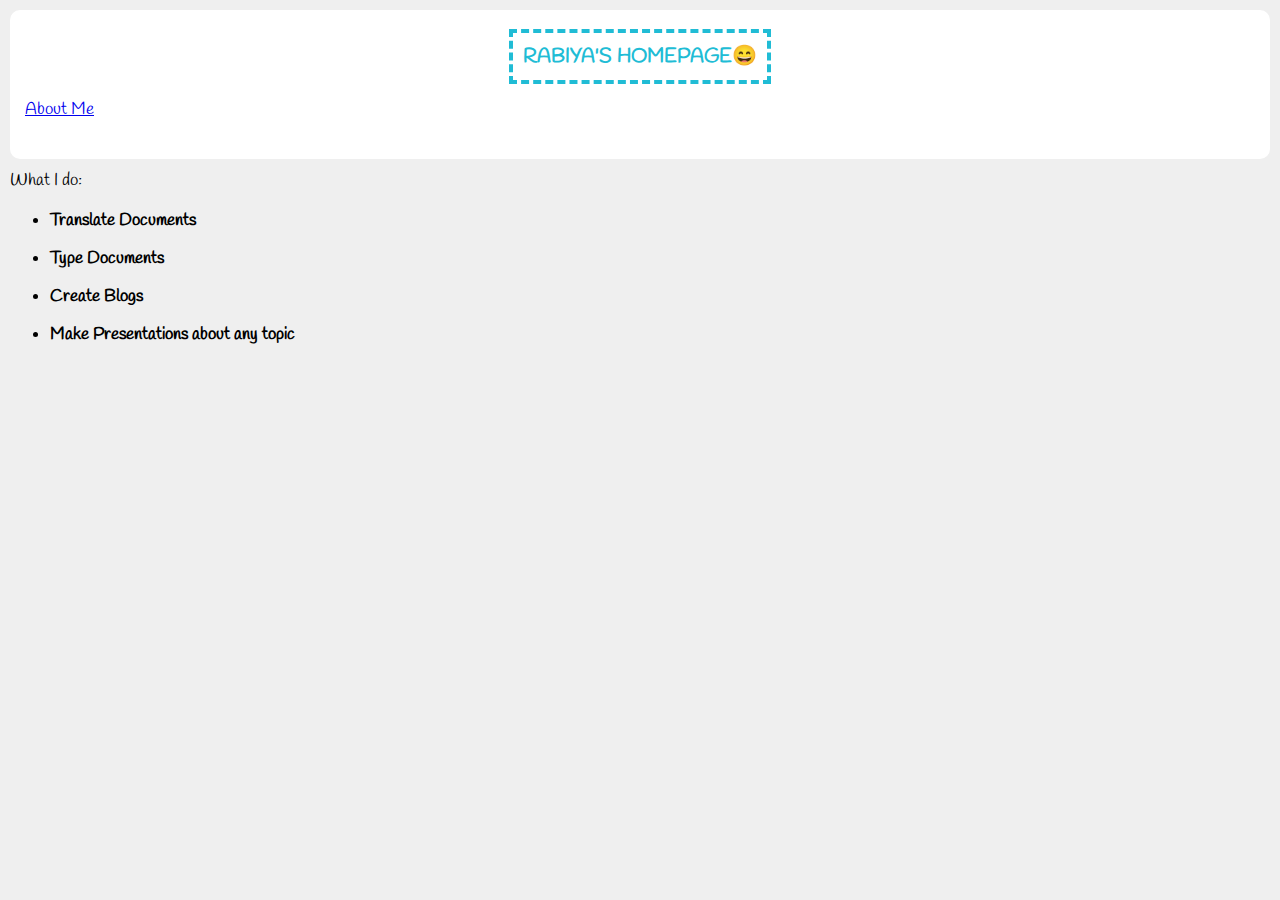
==== index.html @ 07005d65 "Update index.html" ====
<!DOCTYPE html>
<html>
    <head>
        <title>HomePage</title>
        <link rel="stylesheet" type="text/css" href="style.css">
        <link href="https://fonts.googleapis.com/css?family=Handlee" rel="stylesheet">
    </head>
    <body>
        <div class="section">
            <h1 id="HomePage"><span>RABIYA'S HOMEPAGE😄</h1>
            <p id="wed"><a href="abtme.html">About Me</a>
            </p>
           <img src="">
        </div>
        <div class="sectio">
           <p id="wed">What I do: </p>
           <ul id="lis">
               <li>Translate Documents</li>
               <li>Type Documents</li>
               <li>Create Blogs</li>
               <li>Make Presentations about any topic</li>

           </ul>
        </div>
    </body>

</html>
---- style.css ----
html {
    margin: 0;
    padding: 0;
}
body {
    font-family: 'Handlee', cursive;
    font-size: 13pt;
    background-color: #efefef;
    padding: 10px;
    margin: 0;
}
h1 {
    font-size: 15pt;
    color: #20bcd5;
    text-align: center;
    padding: 18px 0 18px 0;
    margin: 0 0 10px 0;
}
h1 span {
    border: 4px dashed #20bcd5;
    padding: 10px;
}
p {
    padding: 0;
    margin: 0;
}
.img-circle {
    border: 3px solid white;
    border-radius: 50%;
}
.section {
    background-color: #fff;
    padding: 15px;
    margin-bottom: 10px;
    border-radius: 10px;
}
#header {
    background-image: url("https://www.sololearn.com/Uploads/header.jpg");
    background-size: cover;
}
#header img {
    display: block;
    width: 80px;
    height: 80px;
    margin: auto;
}
#header p {
    font-size: 25pt;
    color: #3b464c;
    padding-top: 5px;
    margin: 0;
    font-weight: bold;
    text-align: center;
}
.quote {
    font-size: 12pt;
    text-align: right;
    margin-top: 10px;
}
table {
    width: 100%;
}
table, th, td {
    border: 2px solid #cecece;
    border-collapse: collapse;
    text-align: center;
    table-layout: fixed;
}
.selected {
    background-color: #f36f48;
    font-weight: bold;
    color: white;
}
li {
    margin-bottom: 15px;
    font-weight: bold;
}
progress {
    width: 70%;
    height: 20px;
    color: #3fb6b2;
    background: #efefef;
}
progress::-webkit-progress-bar {
    background: #efefef;
}
progress::-webkit-progress-value {
    background: #3fb6b2;
} 
progress::-moz-progress-bar {
    color: #3fb6b2;
    background: #efefef;
}
iframe, audio {
    display: block;
    margin: 0 auto;
    border: 3px solid #3fb6b2;
}
hr {
    border: 0;
    height: 1px;
    background: #f36f48;
}
form {
    text-align: center;
    margin-top: 0;
}
.submit {
    background-color: #3fb6b2;
    padding: 12px 45px;
    border-radius: 5px;
    cursor: pointer;
    color: #ffffff;
    border: none;
    outline: none;
    margin: 0;
    font-weight: bold;
}
.submit:hover {
    background-color: #43a09d;
}
textarea {
    height: 100px;
}
input, textarea {
    margin-bottom: 10px;
    font-size: 11pt;
    padding: 15px 10px 10px;
    border: 1px solid #cecece;
    background-color: #efefef;
    color: #787575;
    border-radius: 5px;
    width: 70%;
    outline: none;
}
.face {
    transform: scale(0.4);
    margin: 0 auto;
    display: block;
    margin-top: -35px;
    margin-bottom: -25px;
}
#contacts img {
    height: 50px;
    width: 50px;
    margin-left: 7px;
    margin-right: 7px;
}
#contacts a {
    text-decoration: none;
}
#contacts img:hover {
    opacity: 0.8;
}
#contacts {
    text-align: center;
}
.copyright {
    font-size: 8pt;
    text-align: right;
    padding-bottom: 10px;
    color: grey;
}
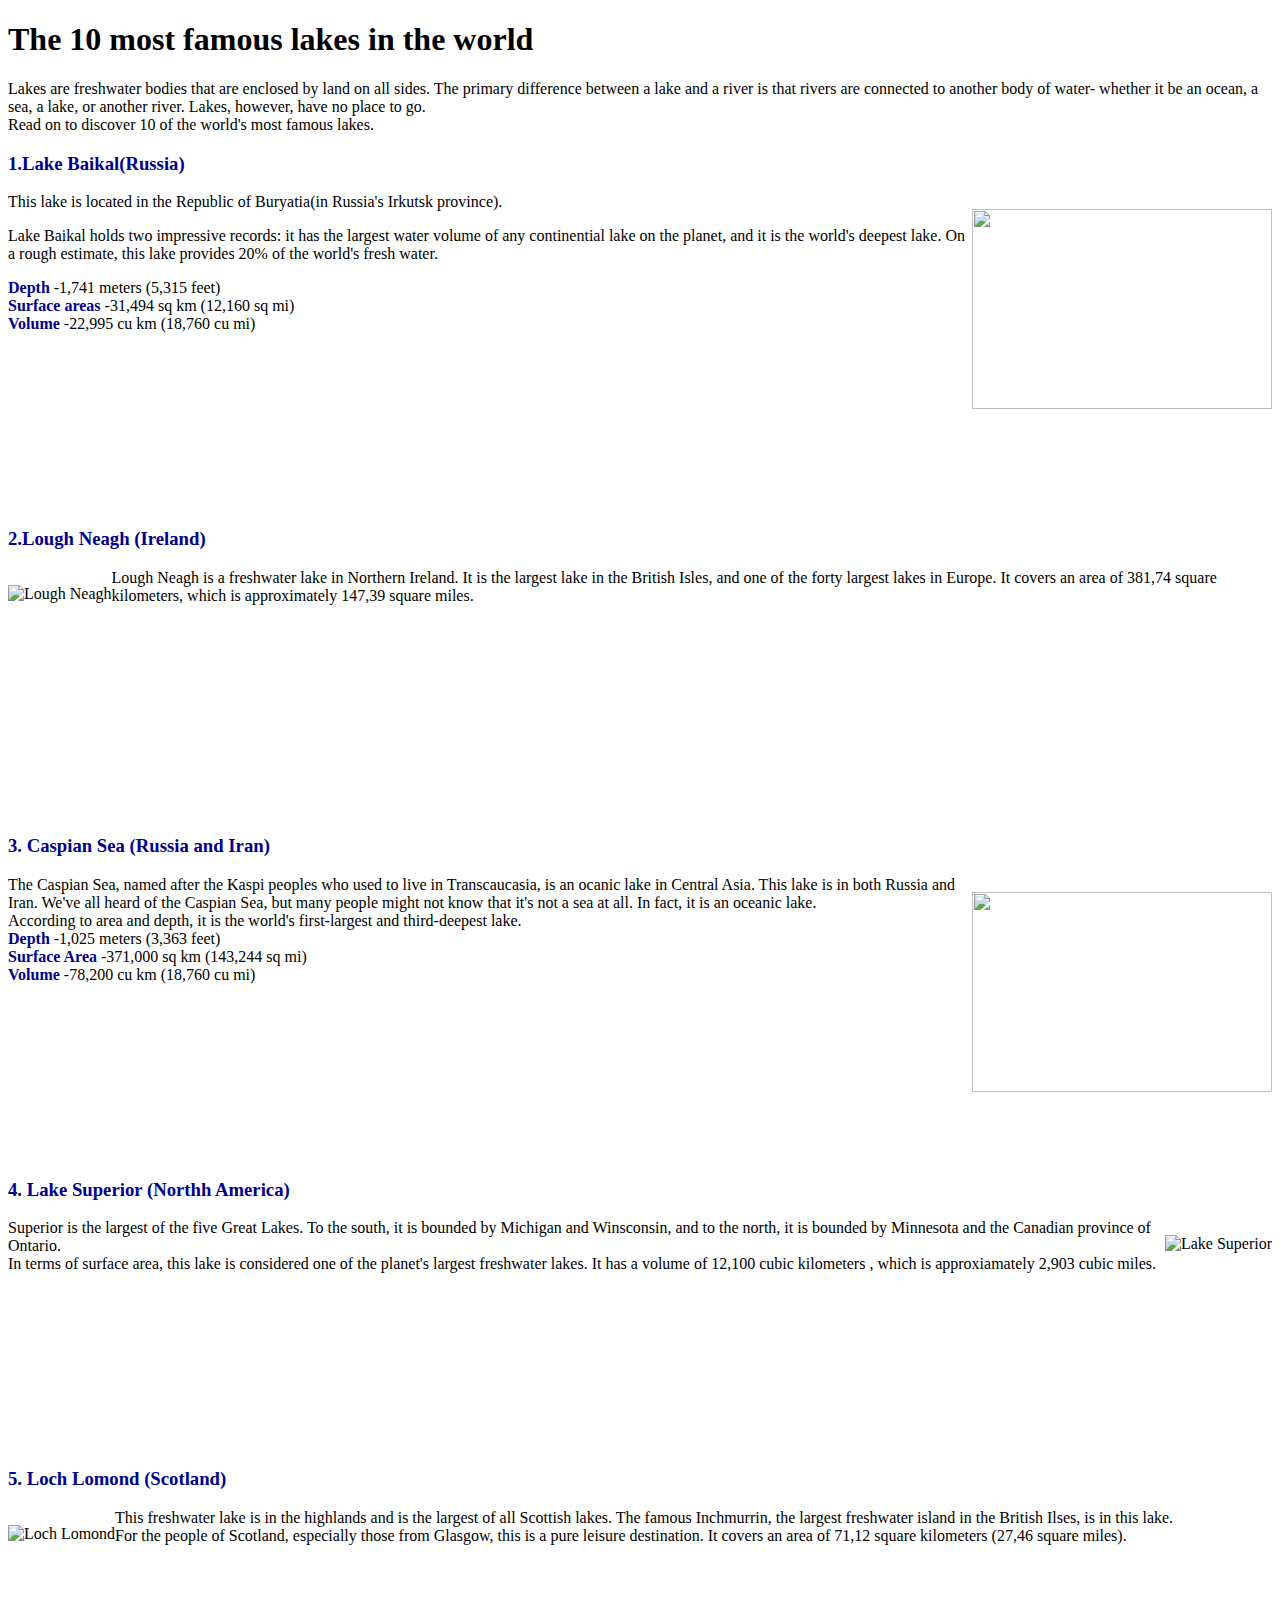
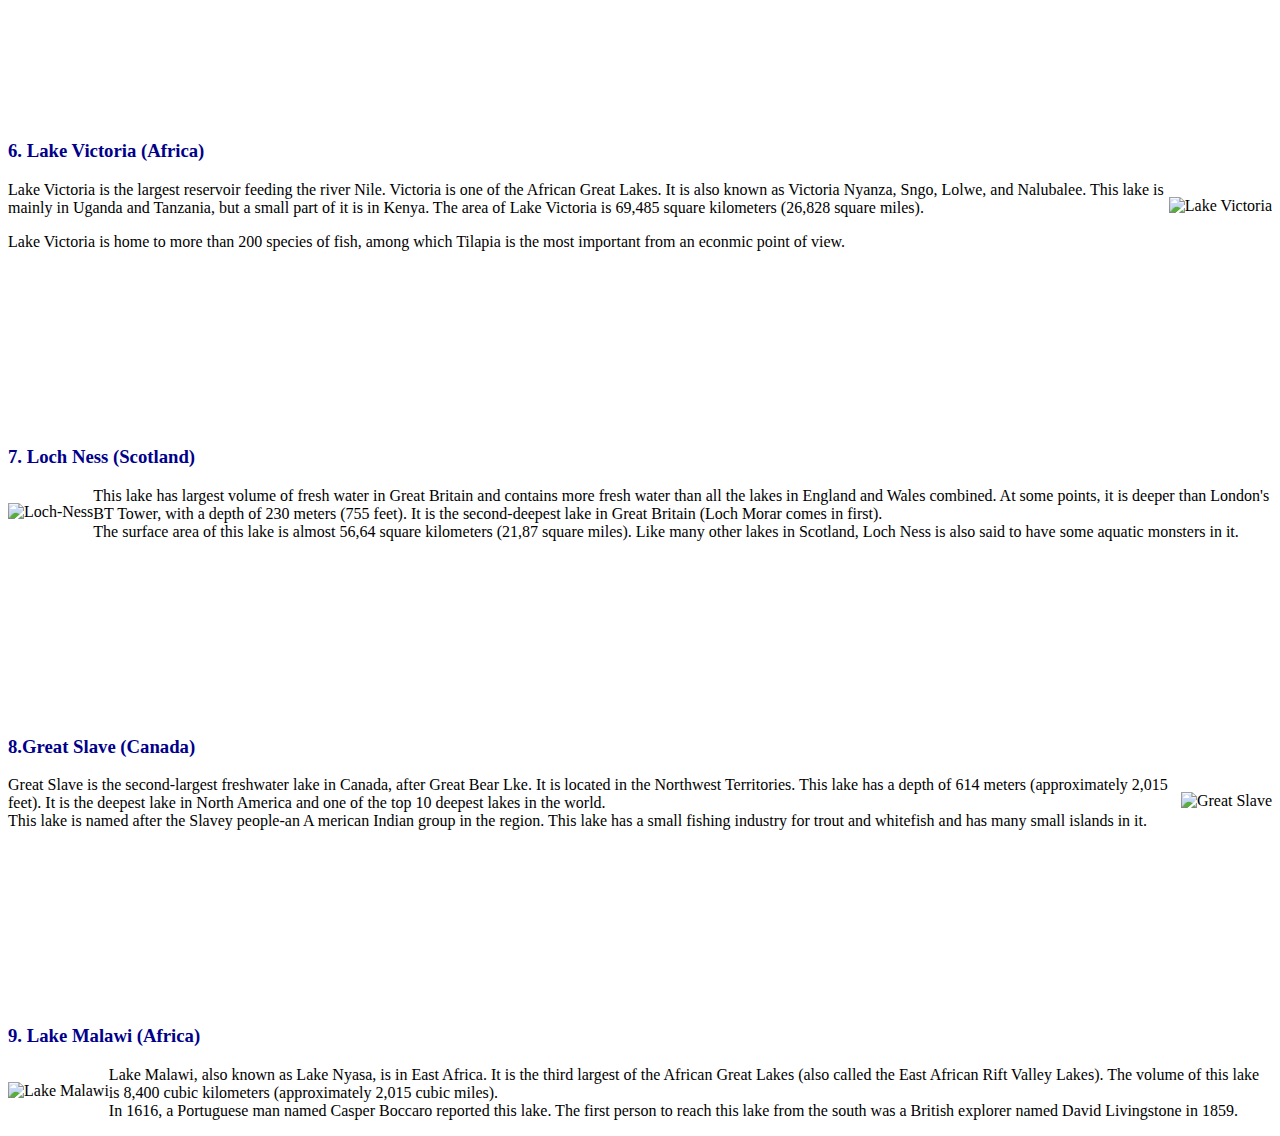
==== commit 48682bcb: "Add files via upload" ====
--- a/index.html
+++ b/index.html
@@ -1,28 +1,115 @@
 <!DOCTYPE html>
-<html>
-    <head>
-        <title>HomePage</title>
-        <link rel="stylesheet" type="text/css" href="style.css">
-        <link href="https://fonts.googleapis.com/css?family=Handlee" rel="stylesheet">
+<html lang="en">
+  <head>
+        <title>10 lakes</title>
+        <style> #lol{margin-top:195px;}
+        #lolo{margin-top:230px;} </style>
     </head>
     <body>
-        <div class="section">
-            <h1 id="HomePage"><span>RABIYA'S HOMEPAGE😄</h1>
-            <p id="wed"><a href="abtme.html">About Me</a>
-            </p>
-           <img src="">
-        </div>
-        <div class="sectio">
-           <p id="wed">What I do: </p>
-           <ul id="lis">
-               <li>Translate Documents</li>
-               <li>Type Documents</li>
-               <li>Create Blogs</li>
-               <li>Make Presentations about any topic</li>
+    <h1> The 10 most famous lakes in the world </h1>
+    <p> Lakes are freshwater bodies that are enclosed by land on all sides.
+       The primary difference between a lake and a river is that rivers are
+        connected to another body of water- whether it be an ocean, a sea,
+         a lake, or another river. Lakes, however, have no place to go.
+    <br>Read on to discover 10 of the world's most famous lakes.
+   <p> <h3 style="color:darkblue"> 1.Lake Baikal(Russia)</h3>
+      <div> <p  style="float:right;"> <img src="Baikal.jpg" width="300"
+        height="200"/> </p>
 
-           </ul>
-        </div>
-    </body>
+     <p> This lake is located in the Republic of Buryatia(in Russia's Irkutsk
+    province).
+    <p> Lake Baikal holds two impressive records: it has the largest water
+    volume of any continential lake on the planet, and it is the world's
+    deepest lake. On a rough estimate, this lake provides 20% of the
+    world's fresh water.
+    <p>  <strong style="color:darkblue"> Depth </strong>-1,741 meters
+    (5,315 feet)
+    <br> <strong style="color:darkblue"> Surface areas</strong> -31,494
+    sq km (12,160 sq mi)
+    <br> <strong style="color:darkblue"> Volume </strong> -22,995 cu km
+               (18,760 cu mi)  </div>
 
-</html>
-    
+
+          <div id="lol">  <p> <h3 style="color:darkblue"> 2.Lough Neagh (Ireland) </h3> </div>
+            <div> <p  style="float:left;"> <img src="L.jpg" width="300px" height="200px"
+               alt="Lough Neagh"> </p>
+                <p>  Lough Neagh is a freshwater lake in Northern Ireland. It is the largest
+               lake in the British Isles, and one of the forty largest lakes in Europe.
+                It covers an area of 381,74 square kilometers, which is approximately
+                 147,39 square miles.</p>
+             </div>
+            <div id="lolo"> <p> <h3 style="color:darkblue"> 3. Caspian Sea (Russia and Iran)</h3> </div>
+<div> <p style="float:right;"> <img src="Caspian.jpg" width="300px" height="200px" </p>
+  <p> The Caspian Sea, named after the Kaspi peoples who used to live in
+   Transcaucasia, is an ocanic lake in Central Asia. This lake is in both Russia
+    and Iran. We've all heard of the Caspian Sea, but many people might not know
+     that it's not a sea at all. In fact, it is an oceanic lake.
+     <br>  According to area and depth, it is the world's first-largest and
+       third-deepest lake.
+<br> <strong style="color:darkblue"> Depth </strong> -1,025 meters (3,363 feet)
+<br> <strong style="color:darkblue"> Surface Area </strong> -371,000 sq km
+(143,244 sq mi)
+<br> <strong style="color:darkblue"> Volume </strong> -78,200 cu km
+(18,760 cu mi)
+</p> </div>
+
+<div id="lol"> <p> <h3 style="color:darkblue"> 4. Lake Superior (Northh America)</h3> </div>
+
+<div> <p style="float:right;"> <img src="Superior.jpg" width="300px"
+     height="200px" alt="Lake Superior">
+<p>  Superior is the largest of the five Great Lakes. To the south, it is
+ bounded by Michigan and Winsconsin, and to the north, it is bounded by
+  Minnesota and the Canadian province of Ontario.
+<br> In terms of surface area, this lake is considered one of the planet's
+   largest freshwater lakes. It has a volume of 12,100 cubic kilometers ,
+    which is approxiamately 2,903 cubic miles.</p>
+</div>
+<div id="lol"> <p> <h3  style="color:darkblue"> 5. Loch Lomond (Scotland) </h3> </div>
+<div> <p style="float:left"><img src="Loch-Lomond.jpg" width="300px" height="200px" alt="Loch Lomond">
+  <p>This freshwater lake is in the highlands and is the largest of all Scottish
+ lakes. The famous Inchmurrin, the largest freshwater island in the British
+  Ilses, is in this lake.
+<br> For the people of Scotland, especially those from Glasgow, this is a pure
+   leisure destination. It covers an area of 71,12 square kilometers
+    (27,46 square miles). </p> </div>
+    <div id="lol"> <p> <h3 style="color:darkblue"> 6. Lake Victoria (Africa) </h3> </div>
+      <div> <p  style="float:right"> <img src="Victoria.jpg" width="300px"
+        height="200px" alt="Lake Victoria">
+    <p>  Lake Victoria is the largest reservoir feeding the river Nile. Victoria
+       is one of the African Great Lakes. It is also known as Victoria Nyanza,
+        Sngo, Lolwe, and Nalubalee. This lake is mainly in Uganda and Tanzania,
+         but a small part of it is in Kenya. The area of Lake Victoria is 69,485 square kilometers (26,828 square miles).
+      <p> Lake Victoria is home to more than 200 species of fish, among which
+         Tilapia is the most important from an econmic point of view.
+</p>  </div>
+<div id="lol">  <h3 style="color:darkblue"> 7. Loch Ness (Scotland) </h3> </div>
+  <div> <p style="float:left"><img src="loch-ness.jpg" width="300px" height="200px"
+     alt="Loch-Ness">
+<p>  This lake has largest volume of fresh water in Great Britain  and
+ contains more fresh water than all the lakes in England and Wales
+  combined. At some points, it is deeper than London's BT Tower, with a
+   depth of 230 meters (755 feet). It is the second-deepest lake in
+Great Britain (Loch Morar comes in first).
+<br> The surface area of this lake is almost 56,64 square kilometers
+  (21,87 square miles). Like many other lakes in Scotland, Loch Ness is also said to have some aquatic monsters in it.</p> </div>
+
+  <div id="lol"> <p> <h3 style="color:darkblue"> 8.Great Slave (Canada) </h3> </div>
+    <div> <p style="float:right;"> <img src="Slave.jpg" width="300px"
+       height="200px" alt="Great Slave">
+  <p> Great Slave is the second-largest freshwater lake in Canada, after
+     Great Bear Lke. It is located in the Northwest Territories. This lake
+      has a depth of 614 meters (approximately 2,015 feet). It is the deepest
+       lake in North America and one of the top 10  deepest lakes in the world.
+  <br> This lake is named after the Slavey people-an A merican Indian group in
+    the region. This lake has a small fishing industry for trout and whitefish
+     and has many small islands in it.
+  <p/> </div>
+  <div id="lol"> <p> <h3 style="color:darkblue"> 9. Lake Malawi (Africa)</h3> </div>
+  <div>  <p style="float:left">  <img src="Kaya-Mawa.jpg" width="300px" height="200px" alt="Lake Malawi">
+  <p>Lake Malawi, also known as Lake Nyasa, is in East Africa. It is the third
+  largest of the African Great Lakes (also called the East African Rift Valley
+   Lakes). The volume of this lake is 8,400 cubic kilometers (approximately
+    2,015 cubic miles).
+  <br> In 1616, a Portuguese man named Casper Boccaro reported this lake. The
+     first person to reach this lake from the south was a British explorer
+     named David Livingstone in 1859. </p> </div>
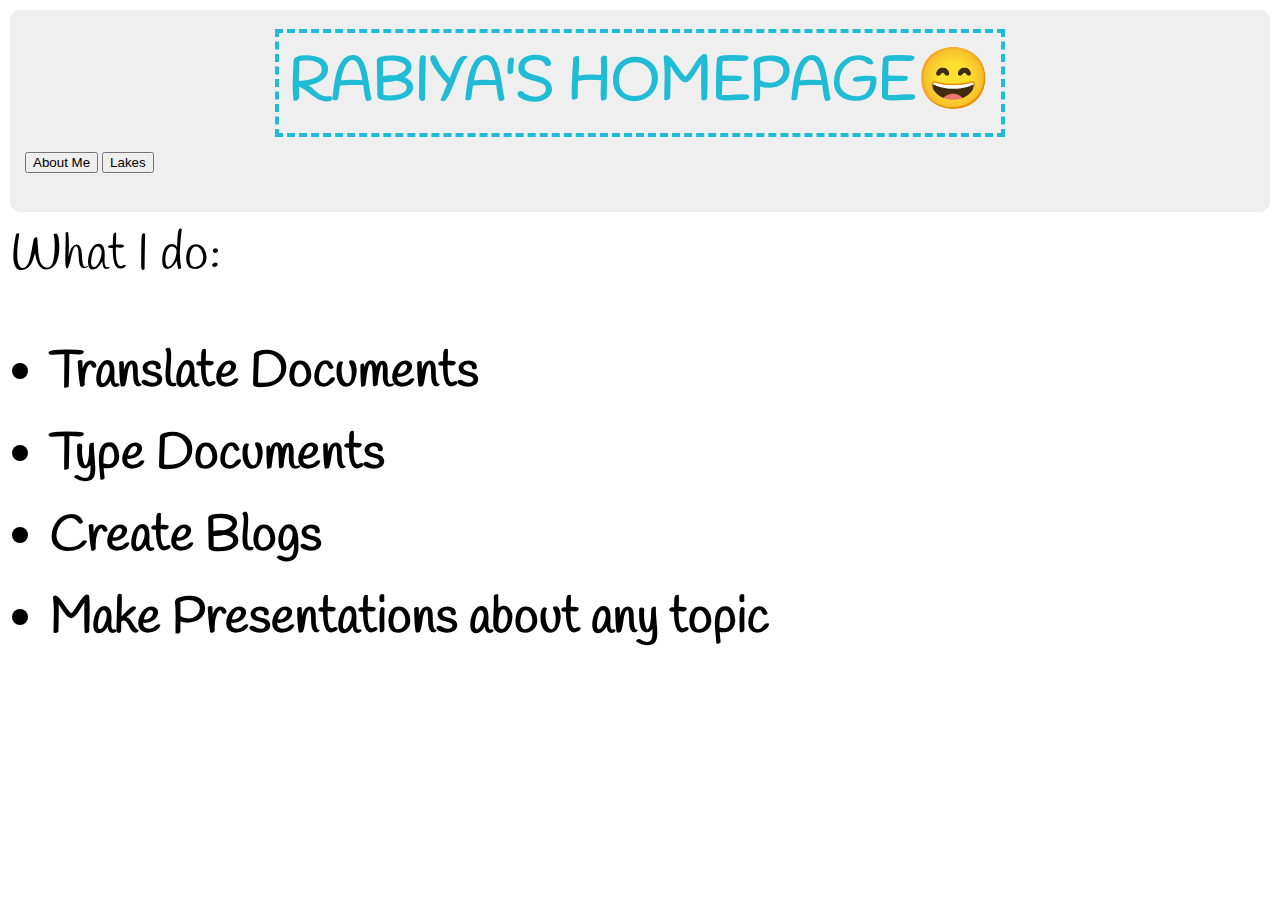
==== commit 462cd0e5: "Update index.html" ====
--- a/index.html
+++ b/index.html
@@ -1,115 +1,30 @@
 <!DOCTYPE html>
-<html lang="en">
-  <head>
-        <title>10 lakes</title>
-        <style> #lol{margin-top:195px;}
-        #lolo{margin-top:230px;} </style>
+<html>
+    <head>
+        <title>HomePage</title>
+        <link rel="stylesheet" type="text/css" href="style.css">
+        <link href="https://fonts.googleapis.com/css?family=Handlee" rel="stylesheet">
     </head>
     <body>
-    <h1> The 10 most famous lakes in the world </h1>
-    <p> Lakes are freshwater bodies that are enclosed by land on all sides.
-       The primary difference between a lake and a river is that rivers are
-        connected to another body of water- whether it be an ocean, a sea,
-         a lake, or another river. Lakes, however, have no place to go.
-    <br>Read on to discover 10 of the world's most famous lakes.
-   <p> <h3 style="color:darkblue"> 1.Lake Baikal(Russia)</h3>
-      <div> <p  style="float:right;"> <img src="Baikal.jpg" width="300"
-        height="200"/> </p>
+        <div class="section">
+            <h1 id="HomePage"><span>RABIYA'S HOMEPAGE😄</h1>
+            <div id="headear">
+            <a href="abtme.html"><button id="but">About Me</button></a>
+                <a href="lakes.html"><button id="but">Lakes</button></a>
+            </p>
+          </div>
+           <img src="">
+        </div>
+        <div class="sectio">
+           <p id="wed">What I do: </p>
+           <ul id="lis">
+               <li>Translate Documents</li>
+               <li>Type Documents</li>
+               <li>Create Blogs</li>
+               <li>Make Presentations about any topic</li>
 
-     <p> This lake is located in the Republic of Buryatia(in Russia's Irkutsk
-    province).
-    <p> Lake Baikal holds two impressive records: it has the largest water
-    volume of any continential lake on the planet, and it is the world's
-    deepest lake. On a rough estimate, this lake provides 20% of the
-    world's fresh water.
-    <p>  <strong style="color:darkblue"> Depth </strong>-1,741 meters
-    (5,315 feet)
-    <br> <strong style="color:darkblue"> Surface areas</strong> -31,494
-    sq km (12,160 sq mi)
-    <br> <strong style="color:darkblue"> Volume </strong> -22,995 cu km
-               (18,760 cu mi)  </div>
+           </ul>
+        </div>
+    </body>
 
-
-          <div id="lol">  <p> <h3 style="color:darkblue"> 2.Lough Neagh (Ireland) </h3> </div>
-            <div> <p  style="float:left;"> <img src="L.jpg" width="300px" height="200px"
-               alt="Lough Neagh"> </p>
-                <p>  Lough Neagh is a freshwater lake in Northern Ireland. It is the largest
-               lake in the British Isles, and one of the forty largest lakes in Europe.
-                It covers an area of 381,74 square kilometers, which is approximately
-                 147,39 square miles.</p>
-             </div>
-            <div id="lolo"> <p> <h3 style="color:darkblue"> 3. Caspian Sea (Russia and Iran)</h3> </div>
-<div> <p style="float:right;"> <img src="Caspian.jpg" width="300px" height="200px" </p>
-  <p> The Caspian Sea, named after the Kaspi peoples who used to live in
-   Transcaucasia, is an ocanic lake in Central Asia. This lake is in both Russia
-    and Iran. We've all heard of the Caspian Sea, but many people might not know
-     that it's not a sea at all. In fact, it is an oceanic lake.
-     <br>  According to area and depth, it is the world's first-largest and
-       third-deepest lake.
-<br> <strong style="color:darkblue"> Depth </strong> -1,025 meters (3,363 feet)
-<br> <strong style="color:darkblue"> Surface Area </strong> -371,000 sq km
-(143,244 sq mi)
-<br> <strong style="color:darkblue"> Volume </strong> -78,200 cu km
-(18,760 cu mi)
-</p> </div>
-
-<div id="lol"> <p> <h3 style="color:darkblue"> 4. Lake Superior (Northh America)</h3> </div>
-
-<div> <p style="float:right;"> <img src="Superior.jpg" width="300px"
-     height="200px" alt="Lake Superior">
-<p>  Superior is the largest of the five Great Lakes. To the south, it is
- bounded by Michigan and Winsconsin, and to the north, it is bounded by
-  Minnesota and the Canadian province of Ontario.
-<br> In terms of surface area, this lake is considered one of the planet's
-   largest freshwater lakes. It has a volume of 12,100 cubic kilometers ,
-    which is approxiamately 2,903 cubic miles.</p>
-</div>
-<div id="lol"> <p> <h3  style="color:darkblue"> 5. Loch Lomond (Scotland) </h3> </div>
-<div> <p style="float:left"><img src="Loch-Lomond.jpg" width="300px" height="200px" alt="Loch Lomond">
-  <p>This freshwater lake is in the highlands and is the largest of all Scottish
- lakes. The famous Inchmurrin, the largest freshwater island in the British
-  Ilses, is in this lake.
-<br> For the people of Scotland, especially those from Glasgow, this is a pure
-   leisure destination. It covers an area of 71,12 square kilometers
-    (27,46 square miles). </p> </div>
-    <div id="lol"> <p> <h3 style="color:darkblue"> 6. Lake Victoria (Africa) </h3> </div>
-      <div> <p  style="float:right"> <img src="Victoria.jpg" width="300px"
-        height="200px" alt="Lake Victoria">
-    <p>  Lake Victoria is the largest reservoir feeding the river Nile. Victoria
-       is one of the African Great Lakes. It is also known as Victoria Nyanza,
-        Sngo, Lolwe, and Nalubalee. This lake is mainly in Uganda and Tanzania,
-         but a small part of it is in Kenya. The area of Lake Victoria is 69,485 square kilometers (26,828 square miles).
-      <p> Lake Victoria is home to more than 200 species of fish, among which
-         Tilapia is the most important from an econmic point of view.
-</p>  </div>
-<div id="lol">  <h3 style="color:darkblue"> 7. Loch Ness (Scotland) </h3> </div>
-  <div> <p style="float:left"><img src="loch-ness.jpg" width="300px" height="200px"
-     alt="Loch-Ness">
-<p>  This lake has largest volume of fresh water in Great Britain  and
- contains more fresh water than all the lakes in England and Wales
-  combined. At some points, it is deeper than London's BT Tower, with a
-   depth of 230 meters (755 feet). It is the second-deepest lake in
-Great Britain (Loch Morar comes in first).
-<br> The surface area of this lake is almost 56,64 square kilometers
-  (21,87 square miles). Like many other lakes in Scotland, Loch Ness is also said to have some aquatic monsters in it.</p> </div>
-
-  <div id="lol"> <p> <h3 style="color:darkblue"> 8.Great Slave (Canada) </h3> </div>
-    <div> <p style="float:right;"> <img src="Slave.jpg" width="300px"
-       height="200px" alt="Great Slave">
-  <p> Great Slave is the second-largest freshwater lake in Canada, after
-     Great Bear Lke. It is located in the Northwest Territories. This lake
-      has a depth of 614 meters (approximately 2,015 feet). It is the deepest
-       lake in North America and one of the top 10  deepest lakes in the world.
-  <br> This lake is named after the Slavey people-an A merican Indian group in
-    the region. This lake has a small fishing industry for trout and whitefish
-     and has many small islands in it.
-  <p/> </div>
-  <div id="lol"> <p> <h3 style="color:darkblue"> 9. Lake Malawi (Africa)</h3> </div>
-  <div>  <p style="float:left">  <img src="Kaya-Mawa.jpg" width="300px" height="200px" alt="Lake Malawi">
-  <p>Lake Malawi, also known as Lake Nyasa, is in East Africa. It is the third
-  largest of the African Great Lakes (also called the East African Rift Valley
-   Lakes). The volume of this lake is 8,400 cubic kilometers (approximately
-    2,015 cubic miles).
-  <br> In 1616, a Portuguese man named Casper Boccaro reported this lake. The
-     first person to reach this lake from the south was a British explorer
-     named David Livingstone in 1859. </p> </div>
+</html>
--- a/style.css
+++ b/style.css
@@ -0,0 +1,185 @@
+html {
+    margin: 0;
+    padding: 0;
+}
+body {
+    font-family: 'Handlee', cursive;
+    font-size: 13pt;
+    padding: 10px;
+    margin: 0;
+}
+h1 {
+    font-size: 15pt;
+    color: #20bcd5;
+    text-align: center;
+    padding: 18px 0 18px 0;
+    margin: 0 0 10px 0;
+}
+h1 span {
+    border: 4px dashed #20bcd5;
+    padding: 10px;
+}
+p {
+    padding: 0;
+    margin: 0;
+}
+.img-circle {
+    border: 3px solid white;
+    border-radius: 50%;
+}
+.section {
+    background-color: #fff;
+    padding: 15px;
+    margin-bottom: 10px;
+    border-radius: 10px;
+     background-color: #efefef;
+}
+#header {
+    background-image: url("https://www.sololearn.com/Uploads/header.jpg");
+    background-size: cover;
+}
+#header img {
+    display: block;
+    width: 80px;
+    height: 80px;
+    margin: auto;
+}
+#header p {
+    font-size: 25pt;
+    color: #3b464c;
+    padding-top: 5px;
+    margin: 0;
+    font-weight: bold;
+    text-align: center;
+}
+.quote {
+    font-size: 12pt;
+    text-align: right;
+    margin-top: 10px;
+}
+table {
+    width: 100%;
+}
+table, th, td {
+    border: 2px solid #cecece;
+    border-collapse: collapse;
+    text-align: center;
+    table-layout: fixed;
+}
+.selected {
+    background-color: #f36f48;
+    font-weight: bold;
+    color: white;
+}
+li {
+    margin-bottom: 15px;
+    font-weight: bold;
+}
+progress {
+    width: 70%;
+    height: 20px;
+    color: #3fb6b2;
+    background: #efefef;
+}
+progress::-webkit-progress-bar {
+    background: #efefef;
+}
+progress::-webkit-progress-value {
+    background: #3fb6b2;
+} 
+progress::-moz-progress-bar {
+    color: #3fb6b2;
+    background: #efefef;
+}
+iframe, audio {
+    display: block;
+    margin: 0 auto;
+    border: 3px solid #3fb6b2;
+}
+hr {
+    border: 0;
+    height: 1px;
+    background: #f36f48;
+}
+form {
+    text-align: center;
+    margin-top: 0;
+}
+.submit {
+    background-color: #3fb6b2;
+    padding: 12px 45px;
+    border-radius: 5px;
+    cursor: pointer;
+    color: #ffffff;
+    border: none;
+    outline: none;
+    margin: 0;
+    font-weight: bold;
+}
+.submit:hover {
+    background-color: #43a09d;
+}
+textarea {
+    height: 100px;
+}
+input, textarea {
+    margin-bottom: 10px;
+    font-size: 11pt;
+    padding: 15px 10px 10px;
+    border: 1px solid #cecece;
+    background-color: #efefef;
+    color: #787575;
+    border-radius: 5px;
+    width: 70%;
+    outline: none;
+}
+.face {
+    transform: scale(0.4);
+    margin: 0 auto;
+    display: block;
+    margin-top: -35px;
+    margin-bottom: -25px;
+}
+#contacts img {
+    height: 50px;
+    width: 50px;
+    margin-left: 7px;
+    margin-right: 7px;
+}
+#contacts a {
+    text-decoration: none;
+}
+#contacts img:hover {
+    opacity: 0.8;
+}
+#contacts {
+    text-align: center;
+}
+.copyright {
+    font-size: 8pt;
+    text-align: right;
+    padding-bottom: 10px;
+    color: grey;
+}
+#haha
+{
+    padding-right: 50px;
+}
+#lol{
+  padding-right: 40px;
+  font-size: 45px;
+}
+#wed{
+    font-size: 50px;
+       font-color: orange ;
+
+}
+#lis{
+    font-size: 50px;
+}
+#HomePage{
+    font-size: 60px;
+}
+.sectio{
+ 
+}
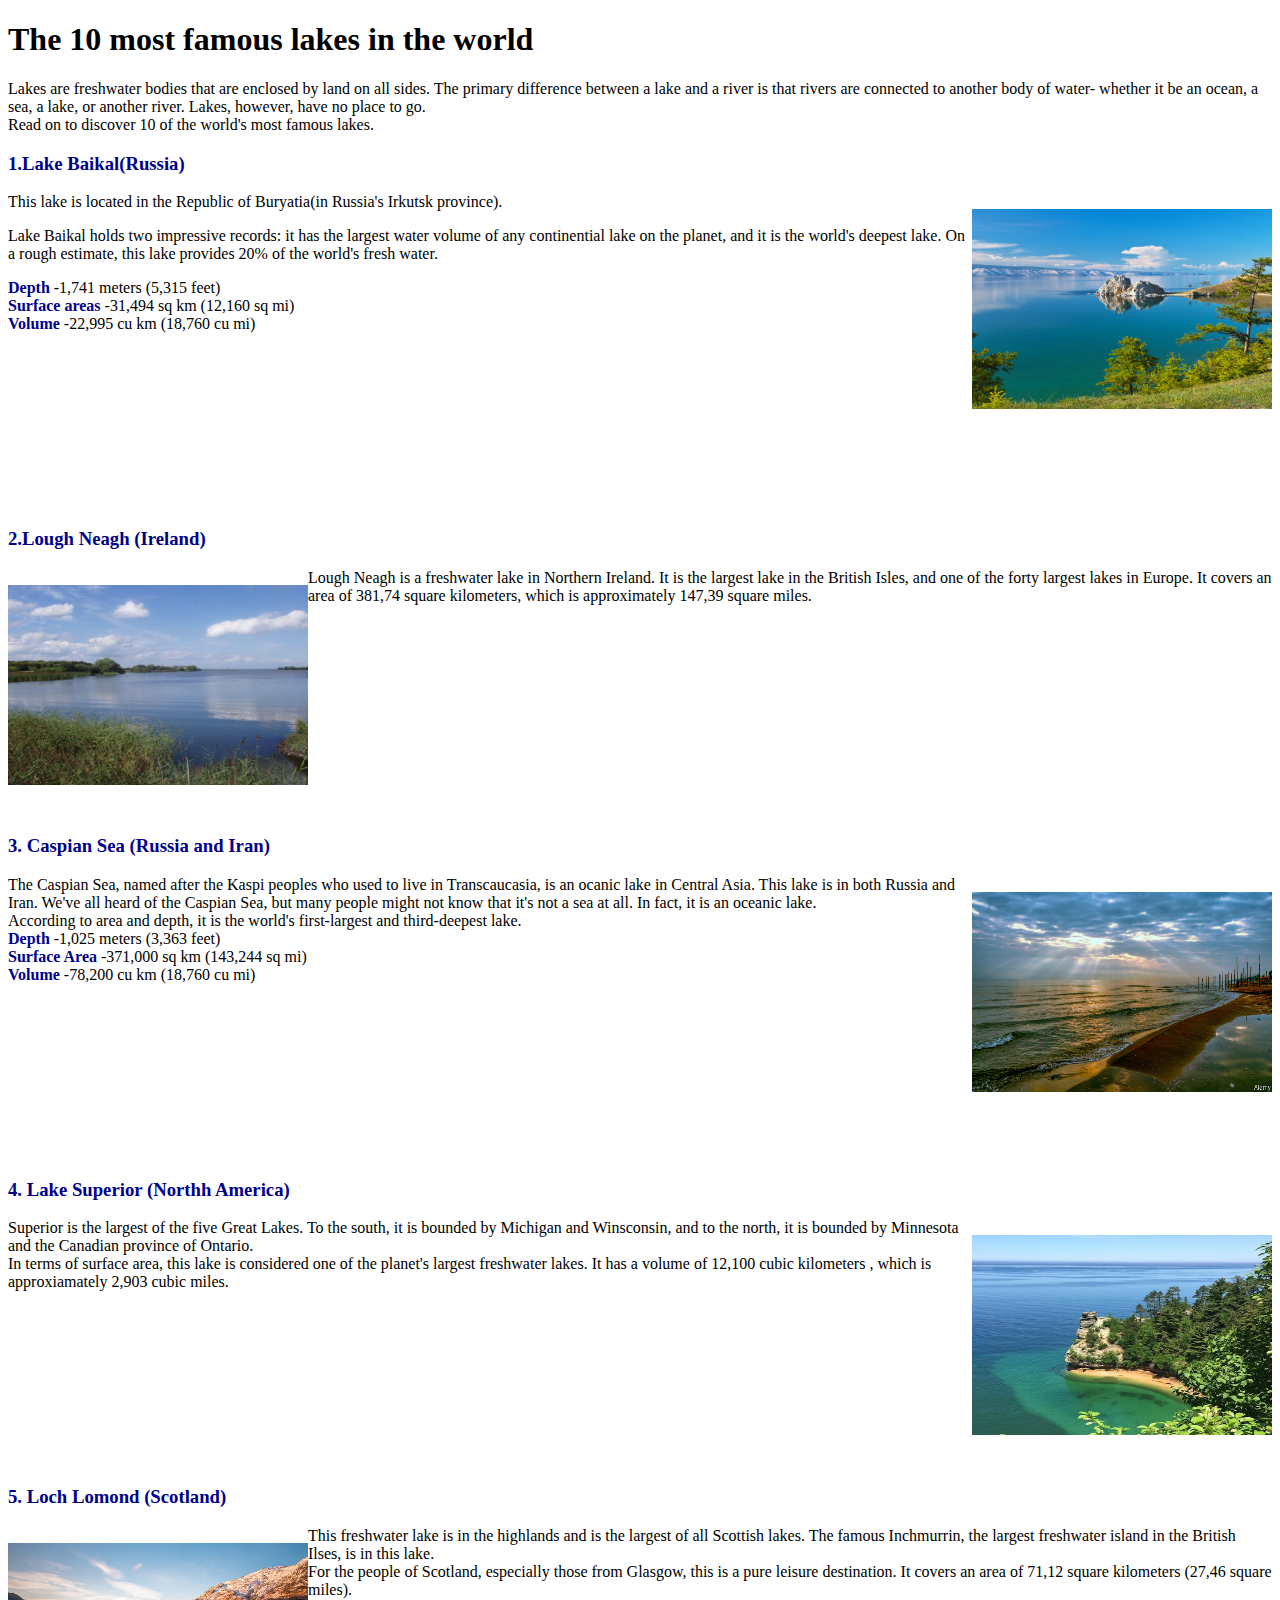
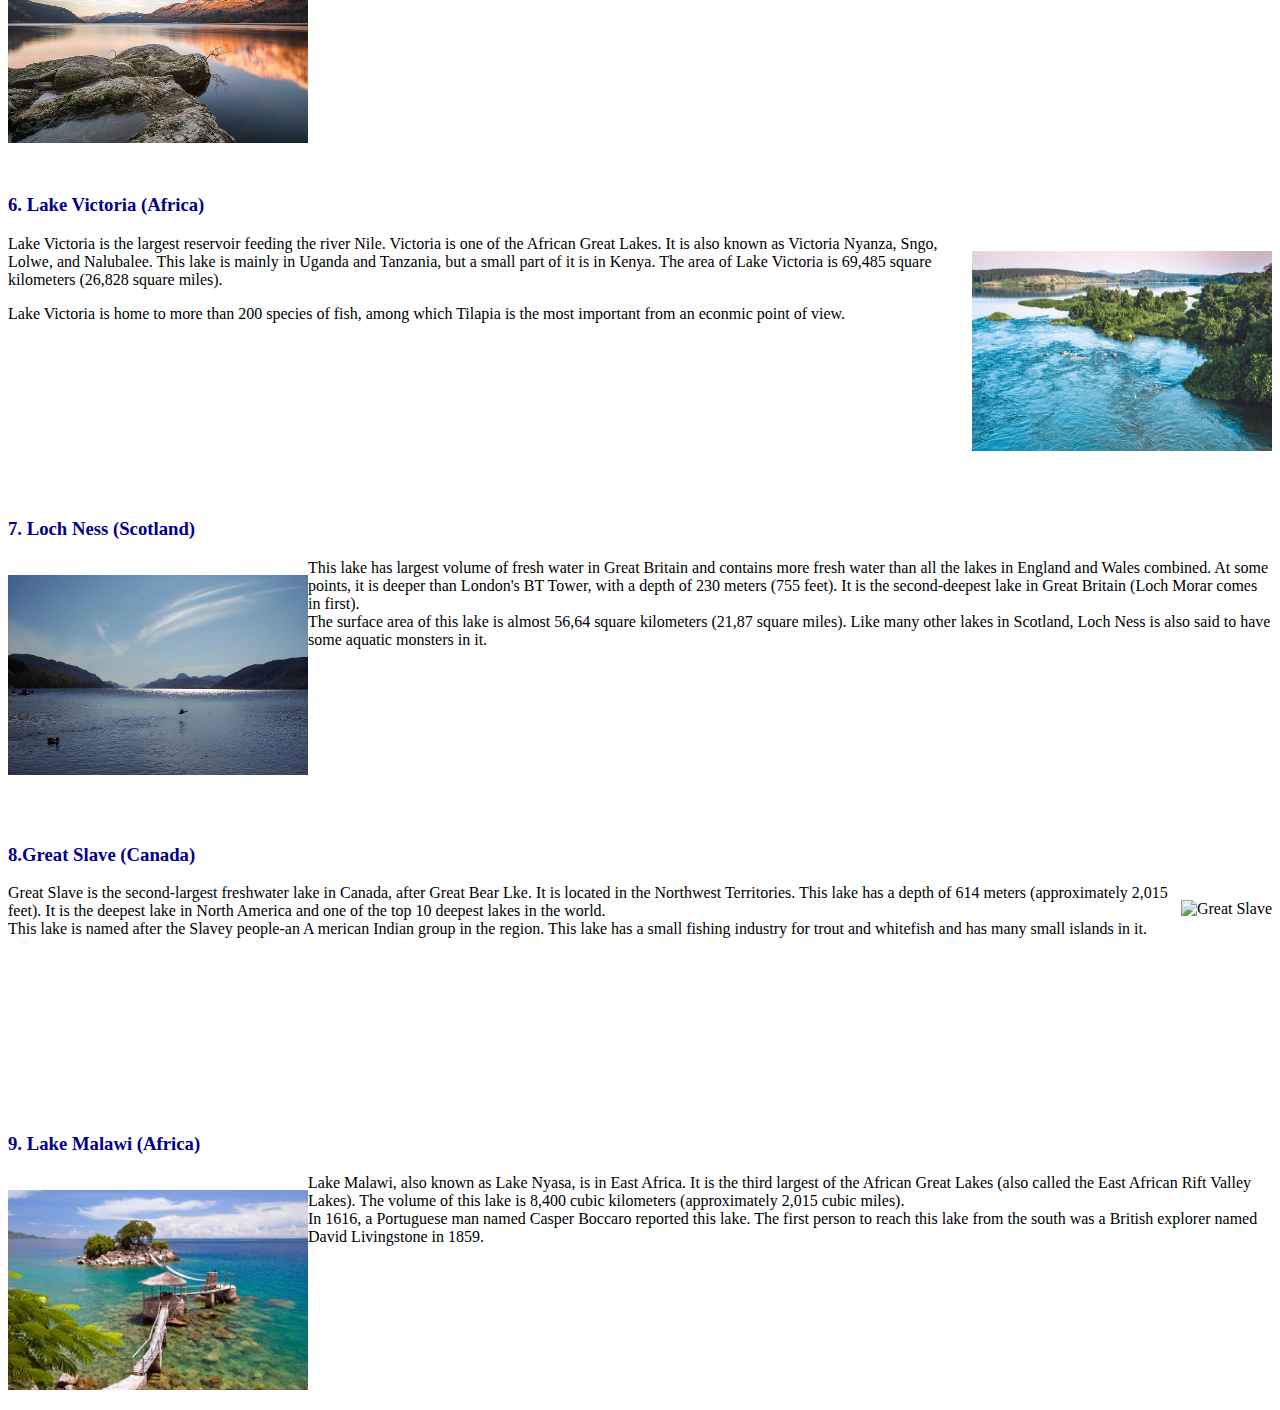
==== commit 2d011f4b: "Add files via upload" ====
--- a/index.html
+++ b/index.html
@@ -1,30 +1,115 @@
 <!DOCTYPE html>
-<html>
-    <head>
-        <title>HomePage</title>
-        <link rel="stylesheet" type="text/css" href="style.css">
-        <link href="https://fonts.googleapis.com/css?family=Handlee" rel="stylesheet">
+<html lang="en">
+  <head>
+        <title>10 lakes</title>
+        <style> #lol{margin-top:195px;}
+        #lolo{margin-top:230px;} </style>
     </head>
     <body>
-        <div class="section">
-            <h1 id="HomePage"><span>RABIYA'S HOMEPAGE😄</h1>
-            <div id="headear">
-            <a href="abtme.html"><button id="but">About Me</button></a>
-                <a href="lakes.html"><button id="but">Lakes</button></a>
-            </p>
-          </div>
-           <img src="">
-        </div>
-        <div class="sectio">
-           <p id="wed">What I do: </p>
-           <ul id="lis">
-               <li>Translate Documents</li>
-               <li>Type Documents</li>
-               <li>Create Blogs</li>
-               <li>Make Presentations about any topic</li>
+    <h1> The 10 most famous lakes in the world </h1>
+    <p> Lakes are freshwater bodies that are enclosed by land on all sides.
+       The primary difference between a lake and a river is that rivers are
+        connected to another body of water- whether it be an ocean, a sea,
+         a lake, or another river. Lakes, however, have no place to go.
+    <br>Read on to discover 10 of the world's most famous lakes.
+   <p> <h3 style="color:darkblue"> 1.Lake Baikal(Russia)</h3>
+      <div> <p  style="float:right;"> <img src="Baikal.jpg" width="300"
+        height="200"/> </p>
 
-           </ul>
-        </div>
-    </body>
+     <p> This lake is located in the Republic of Buryatia(in Russia's Irkutsk
+    province).
+    <p> Lake Baikal holds two impressive records: it has the largest water
+    volume of any continential lake on the planet, and it is the world's
+    deepest lake. On a rough estimate, this lake provides 20% of the
+    world's fresh water.
+    <p>  <strong style="color:darkblue"> Depth </strong>-1,741 meters
+    (5,315 feet)
+    <br> <strong style="color:darkblue"> Surface areas</strong> -31,494
+    sq km (12,160 sq mi)
+    <br> <strong style="color:darkblue"> Volume </strong> -22,995 cu km
+               (18,760 cu mi)  </div>
 
-</html>
+
+          <div id="lol">  <p> <h3 style="color:darkblue"> 2.Lough Neagh (Ireland) </h3> </div>
+            <div> <p  style="float:left;"> <img src="L.jpg" width="300px" height="200px"
+               alt="Lough Neagh"> </p>
+                <p>  Lough Neagh is a freshwater lake in Northern Ireland. It is the largest
+               lake in the British Isles, and one of the forty largest lakes in Europe.
+                It covers an area of 381,74 square kilometers, which is approximately
+                 147,39 square miles.</p>
+             </div>
+            <div id="lolo"> <p> <h3 style="color:darkblue"> 3. Caspian Sea (Russia and Iran)</h3> </div>
+<div> <p style="float:right;"> <img src="Caspian.jpg" width="300px" height="200px" </p>
+  <p> The Caspian Sea, named after the Kaspi peoples who used to live in
+   Transcaucasia, is an ocanic lake in Central Asia. This lake is in both Russia
+    and Iran. We've all heard of the Caspian Sea, but many people might not know
+     that it's not a sea at all. In fact, it is an oceanic lake.
+     <br>  According to area and depth, it is the world's first-largest and
+       third-deepest lake.
+<br> <strong style="color:darkblue"> Depth </strong> -1,025 meters (3,363 feet)
+<br> <strong style="color:darkblue"> Surface Area </strong> -371,000 sq km
+(143,244 sq mi)
+<br> <strong style="color:darkblue"> Volume </strong> -78,200 cu km
+(18,760 cu mi)
+</p> </div>
+
+<div id="lol"> <p> <h3 style="color:darkblue"> 4. Lake Superior (Northh America)</h3> </div>
+
+<div> <p style="float:right;"> <img src="Superior.jpg" width="300px"
+     height="200px" alt="Lake Superior">
+<p>  Superior is the largest of the five Great Lakes. To the south, it is
+ bounded by Michigan and Winsconsin, and to the north, it is bounded by
+  Minnesota and the Canadian province of Ontario.
+<br> In terms of surface area, this lake is considered one of the planet's
+   largest freshwater lakes. It has a volume of 12,100 cubic kilometers ,
+    which is approxiamately 2,903 cubic miles.</p>
+</div>
+<div id="lol"> <p> <h3  style="color:darkblue"> 5. Loch Lomond (Scotland) </h3> </div>
+<div> <p style="float:left"><img src="Loch-Lomond.jpg" width="300px" height="200px" alt="Loch Lomond">
+  <p>This freshwater lake is in the highlands and is the largest of all Scottish
+ lakes. The famous Inchmurrin, the largest freshwater island in the British
+  Ilses, is in this lake.
+<br> For the people of Scotland, especially those from Glasgow, this is a pure
+   leisure destination. It covers an area of 71,12 square kilometers
+    (27,46 square miles). </p> </div>
+    <div id="lol"> <p> <h3 style="color:darkblue"> 6. Lake Victoria (Africa) </h3> </div>
+      <div> <p  style="float:right"> <img src="Victoria.jpg" width="300px"
+        height="200px" alt="Lake Victoria">
+    <p>  Lake Victoria is the largest reservoir feeding the river Nile. Victoria
+       is one of the African Great Lakes. It is also known as Victoria Nyanza,
+        Sngo, Lolwe, and Nalubalee. This lake is mainly in Uganda and Tanzania,
+         but a small part of it is in Kenya. The area of Lake Victoria is 69,485 square kilometers (26,828 square miles).
+      <p> Lake Victoria is home to more than 200 species of fish, among which
+         Tilapia is the most important from an econmic point of view.
+</p>  </div>
+<div id="lol">  <h3 style="color:darkblue"> 7. Loch Ness (Scotland) </h3> </div>
+  <div> <p style="float:left"><img src="loch-ness.jpg" width="300px" height="200px"
+     alt="Loch-Ness">
+<p>  This lake has largest volume of fresh water in Great Britain  and
+ contains more fresh water than all the lakes in England and Wales
+  combined. At some points, it is deeper than London's BT Tower, with a
+   depth of 230 meters (755 feet). It is the second-deepest lake in
+Great Britain (Loch Morar comes in first).
+<br> The surface area of this lake is almost 56,64 square kilometers
+  (21,87 square miles). Like many other lakes in Scotland, Loch Ness is also said to have some aquatic monsters in it.</p> </div>
+
+  <div id="lol"> <p> <h3 style="color:darkblue"> 8.Great Slave (Canada) </h3> </div>
+    <div> <p style="float:right;"> <img src="Slave.jpg" width="300px"
+       height="200px" alt="Great Slave">
+  <p> Great Slave is the second-largest freshwater lake in Canada, after
+     Great Bear Lke. It is located in the Northwest Territories. This lake
+      has a depth of 614 meters (approximately 2,015 feet). It is the deepest
+       lake in North America and one of the top 10  deepest lakes in the world.
+  <br> This lake is named after the Slavey people-an A merican Indian group in
+    the region. This lake has a small fishing industry for trout and whitefish
+     and has many small islands in it.
+  <p/> </div>
+  <div id="lol"> <p> <h3 style="color:darkblue"> 9. Lake Malawi (Africa)</h3> </div>
+  <div>  <p style="float:left">  <img src="Kaya-Mawa.jpg" width="300px" height="200px" alt="Lake Malawi">
+  <p>Lake Malawi, also known as Lake Nyasa, is in East Africa. It is the third
+  largest of the African Great Lakes (also called the East African Rift Valley
+   Lakes). The volume of this lake is 8,400 cubic kilometers (approximately
+    2,015 cubic miles).
+  <br> In 1616, a Portuguese man named Casper Boccaro reported this lake. The
+     first person to reach this lake from the south was a British explorer
+     named David Livingstone in 1859. </p> </div>
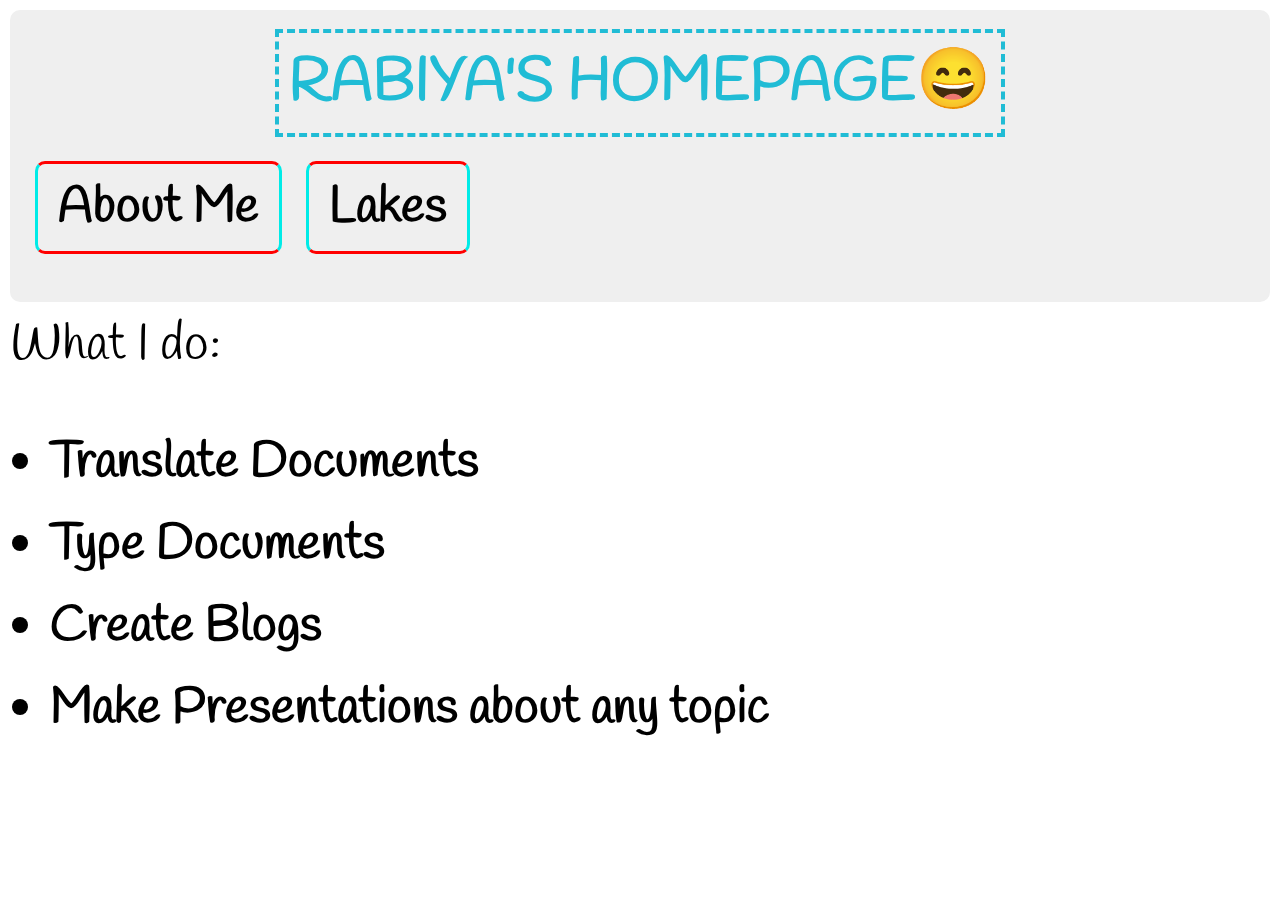
==== commit a32ec8c7: "Update index.html" ====
--- a/index.html
+++ b/index.html
@@ -1,115 +1,30 @@
 <!DOCTYPE html>
-<html lang="en">
-  <head>
-        <title>10 lakes</title>
-        <style> #lol{margin-top:195px;}
-        #lolo{margin-top:230px;} </style>
+<html>
+    <head>
+        <title>HomePage</title>
+        <link rel="stylesheet" type="text/css" href="style.css">
+        <link href="https://fonts.googleapis.com/css?family=Handlee" rel="stylesheet">
     </head>
     <body>
-    <h1> The 10 most famous lakes in the world </h1>
-    <p> Lakes are freshwater bodies that are enclosed by land on all sides.
-       The primary difference between a lake and a river is that rivers are
-        connected to another body of water- whether it be an ocean, a sea,
-         a lake, or another river. Lakes, however, have no place to go.
-    <br>Read on to discover 10 of the world's most famous lakes.
-   <p> <h3 style="color:darkblue"> 1.Lake Baikal(Russia)</h3>
-      <div> <p  style="float:right;"> <img src="Baikal.jpg" width="300"
-        height="200"/> </p>
+        <div class="section">
+            <h1 id="HomePage"><span>RABIYA'S HOMEPAGE😄</h1>
+            <div id="headear">
+            <a href="abtme.html"><button id="but">About Me</button></a>
+                <a href="lakes.html"><button id="but">Lakes</button></a>
+            </p>
+          </div>
+           <img src="">
+        </div>
+        <div class="sectio">
+           <p id="wed">What I do: </p>
+           <ul id="lis">
+               <li>Translate Documents</li>
+               <li>Type Documents</li>
+               <li>Create Blogs</li>
+               <li>Make Presentations about any topic</li>
 
-     <p> This lake is located in the Republic of Buryatia(in Russia's Irkutsk
-    province).
-    <p> Lake Baikal holds two impressive records: it has the largest water
-    volume of any continential lake on the planet, and it is the world's
-    deepest lake. On a rough estimate, this lake provides 20% of the
-    world's fresh water.
-    <p>  <strong style="color:darkblue"> Depth </strong>-1,741 meters
-    (5,315 feet)
-    <br> <strong style="color:darkblue"> Surface areas</strong> -31,494
-    sq km (12,160 sq mi)
-    <br> <strong style="color:darkblue"> Volume </strong> -22,995 cu km
-               (18,760 cu mi)  </div>
+           </ul>
+        </div>
+    </body>
 
-
-          <div id="lol">  <p> <h3 style="color:darkblue"> 2.Lough Neagh (Ireland) </h3> </div>
-            <div> <p  style="float:left;"> <img src="L.jpg" width="300px" height="200px"
-               alt="Lough Neagh"> </p>
-                <p>  Lough Neagh is a freshwater lake in Northern Ireland. It is the largest
-               lake in the British Isles, and one of the forty largest lakes in Europe.
-                It covers an area of 381,74 square kilometers, which is approximately
-                 147,39 square miles.</p>
-             </div>
-            <div id="lolo"> <p> <h3 style="color:darkblue"> 3. Caspian Sea (Russia and Iran)</h3> </div>
-<div> <p style="float:right;"> <img src="Caspian.jpg" width="300px" height="200px" </p>
-  <p> The Caspian Sea, named after the Kaspi peoples who used to live in
-   Transcaucasia, is an ocanic lake in Central Asia. This lake is in both Russia
-    and Iran. We've all heard of the Caspian Sea, but many people might not know
-     that it's not a sea at all. In fact, it is an oceanic lake.
-     <br>  According to area and depth, it is the world's first-largest and
-       third-deepest lake.
-<br> <strong style="color:darkblue"> Depth </strong> -1,025 meters (3,363 feet)
-<br> <strong style="color:darkblue"> Surface Area </strong> -371,000 sq km
-(143,244 sq mi)
-<br> <strong style="color:darkblue"> Volume </strong> -78,200 cu km
-(18,760 cu mi)
-</p> </div>
-
-<div id="lol"> <p> <h3 style="color:darkblue"> 4. Lake Superior (Northh America)</h3> </div>
-
-<div> <p style="float:right;"> <img src="Superior.jpg" width="300px"
-     height="200px" alt="Lake Superior">
-<p>  Superior is the largest of the five Great Lakes. To the south, it is
- bounded by Michigan and Winsconsin, and to the north, it is bounded by
-  Minnesota and the Canadian province of Ontario.
-<br> In terms of surface area, this lake is considered one of the planet's
-   largest freshwater lakes. It has a volume of 12,100 cubic kilometers ,
-    which is approxiamately 2,903 cubic miles.</p>
-</div>
-<div id="lol"> <p> <h3  style="color:darkblue"> 5. Loch Lomond (Scotland) </h3> </div>
-<div> <p style="float:left"><img src="Loch-Lomond.jpg" width="300px" height="200px" alt="Loch Lomond">
-  <p>This freshwater lake is in the highlands and is the largest of all Scottish
- lakes. The famous Inchmurrin, the largest freshwater island in the British
-  Ilses, is in this lake.
-<br> For the people of Scotland, especially those from Glasgow, this is a pure
-   leisure destination. It covers an area of 71,12 square kilometers
-    (27,46 square miles). </p> </div>
-    <div id="lol"> <p> <h3 style="color:darkblue"> 6. Lake Victoria (Africa) </h3> </div>
-      <div> <p  style="float:right"> <img src="Victoria.jpg" width="300px"
-        height="200px" alt="Lake Victoria">
-    <p>  Lake Victoria is the largest reservoir feeding the river Nile. Victoria
-       is one of the African Great Lakes. It is also known as Victoria Nyanza,
-        Sngo, Lolwe, and Nalubalee. This lake is mainly in Uganda and Tanzania,
-         but a small part of it is in Kenya. The area of Lake Victoria is 69,485 square kilometers (26,828 square miles).
-      <p> Lake Victoria is home to more than 200 species of fish, among which
-         Tilapia is the most important from an econmic point of view.
-</p>  </div>
-<div id="lol">  <h3 style="color:darkblue"> 7. Loch Ness (Scotland) </h3> </div>
-  <div> <p style="float:left"><img src="loch-ness.jpg" width="300px" height="200px"
-     alt="Loch-Ness">
-<p>  This lake has largest volume of fresh water in Great Britain  and
- contains more fresh water than all the lakes in England and Wales
-  combined. At some points, it is deeper than London's BT Tower, with a
-   depth of 230 meters (755 feet). It is the second-deepest lake in
-Great Britain (Loch Morar comes in first).
-<br> The surface area of this lake is almost 56,64 square kilometers
-  (21,87 square miles). Like many other lakes in Scotland, Loch Ness is also said to have some aquatic monsters in it.</p> </div>
-
-  <div id="lol"> <p> <h3 style="color:darkblue"> 8.Great Slave (Canada) </h3> </div>
-    <div> <p style="float:right;"> <img src="Slave.jpg" width="300px"
-       height="200px" alt="Great Slave">
-  <p> Great Slave is the second-largest freshwater lake in Canada, after
-     Great Bear Lke. It is located in the Northwest Territories. This lake
-      has a depth of 614 meters (approximately 2,015 feet). It is the deepest
-       lake in North America and one of the top 10  deepest lakes in the world.
-  <br> This lake is named after the Slavey people-an A merican Indian group in
-    the region. This lake has a small fishing industry for trout and whitefish
-     and has many small islands in it.
-  <p/> </div>
-  <div id="lol"> <p> <h3 style="color:darkblue"> 9. Lake Malawi (Africa)</h3> </div>
-  <div>  <p style="float:left">  <img src="Kaya-Mawa.jpg" width="300px" height="200px" alt="Lake Malawi">
-  <p>Lake Malawi, also known as Lake Nyasa, is in East Africa. It is the third
-  largest of the African Great Lakes (also called the East African Rift Valley
-   Lakes). The volume of this lake is 8,400 cubic kilometers (approximately
-    2,015 cubic miles).
-  <br> In 1616, a Portuguese man named Casper Boccaro reported this lake. The
-     first person to reach this lake from the south was a British explorer
-     named David Livingstone in 1859. </p> </div>
+</html>
--- a/style.css
+++ b/style.css
@@ -0,0 +1,201 @@
+html {
+    margin: 0;
+    padding: 0;
+}
+body {
+    font-family: 'Handlee', cursive;
+    font-size: 13pt;
+    padding: 10px;
+    margin: 0;
+}
+h1 {
+    font-size: 15pt;
+    color: #20bcd5;
+    text-align: center;
+    padding: 18px 0 18px 0;
+    margin: 0 0 10px 0;
+}
+h1 span {
+    border: 4px dashed #20bcd5;
+    padding: 10px;
+}
+p {
+    padding: 0;
+    margin: 0;
+}
+.img-circle {
+    border: 3px solid white;
+    border-radius: 50%;
+}
+.section {
+    background-color: #fff;
+    padding: 15px;
+    margin-bottom: 10px;
+    border-radius: 10px;
+     background-color: #efefef;
+}
+#header {
+    background-image: url("https://www.sololearn.com/Uploads/header.jpg");
+    background-size: cover;
+}
+#header img {
+    display: block;
+    width: 80px;
+    height: 80px;
+    margin: auto;
+}
+#header p {
+    font-size: 25pt;
+    color: #3b464c;
+    padding-top: 5px;
+    margin: 0;
+    font-weight: bold;
+    text-align: center;
+}
+.quote {
+    font-size: 12pt;
+    text-align: right;
+    margin-top: 10px;
+}
+table {
+    width: 100%;
+}
+table, th, td {
+    border: 2px solid #cecece;
+    border-collapse: collapse;
+    text-align: center;
+    table-layout: fixed;
+}
+.selected {
+    background-color: #f36f48;
+    font-weight: bold;
+    color: white;
+}
+li {
+    margin-bottom: 15px;
+    font-weight: bold;
+}
+progress {
+    width: 70%;
+    height: 20px;
+    color: #3fb6b2;
+    background: #efefef;
+}
+progress::-webkit-progress-bar {
+    background: #efefef;
+}
+progress::-webkit-progress-value {
+    background: #3fb6b2;
+} 
+progress::-moz-progress-bar {
+    color: #3fb6b2;
+    background: #efefef;
+}
+iframe, audio {
+    display: block;
+    margin: 0 auto;
+    border: 3px solid #3fb6b2;
+}
+hr {
+    border: 0;
+    height: 1px;
+    background: #f36f48;
+}
+form {
+    text-align: center;
+    margin-top: 0;
+}
+.submit {
+    background-color: #3fb6b2;
+    padding: 12px 45px;
+    border-radius: 5px;
+    cursor: pointer;
+    color: #ffffff;
+    border: none;
+    outline: none;
+    margin: 0;
+    font-weight: bold;
+}
+.submit:hover {
+    background-color: #43a09d;
+}
+textarea {
+    height: 100px;
+}
+input, textarea {
+    margin-bottom: 10px;
+    font-size: 11pt;
+    padding: 15px 10px 10px;
+    border: 1px solid #cecece;
+    background-color: #efefef;
+    color: #787575;
+    border-radius: 5px;
+    width: 70%;
+    outline: none;
+}
+.face {
+    transform: scale(0.4);
+    margin: 0 auto;
+    display: block;
+    margin-top: -35px;
+    margin-bottom: -25px;
+}
+#contacts img {
+    height: 50px;
+    width: 50px;
+    margin-left: 7px;
+    margin-right: 7px;
+}
+#contacts a {
+    text-decoration: none;
+}
+#contacts img:hover {
+    opacity: 0.8;
+}
+#contacts {
+    text-align: center;
+}
+.copyright {
+    font-size: 8pt;
+    text-align: right;
+    padding-bottom: 10px;
+    color: grey;
+}
+#haha
+{
+    padding-right: 50px;
+}
+#lol{
+  padding-right: 40px;
+  font-size: 45px;
+}
+#wed{
+    font-size: 50px;
+       font-color: orange ;
+
+}
+#lis{
+    font-size: 50px;
+}
+#HomePage{
+    font-size: 60px;
+}
+.sectio{
+ 
+}
+#but{
+font-size: 50px;
+margin: 10px;
+padding: 10px;
+padding-left: 20px;
+padding-right: 20px;
+border: solid;
+border-color: #00EBE7;
+background-color: transparent;
+border-radius: 10px; 
+font-family: Handlee;
+font-weight: bold;
+border-top-color: red;
+border-bottom-color: red;
+
+}
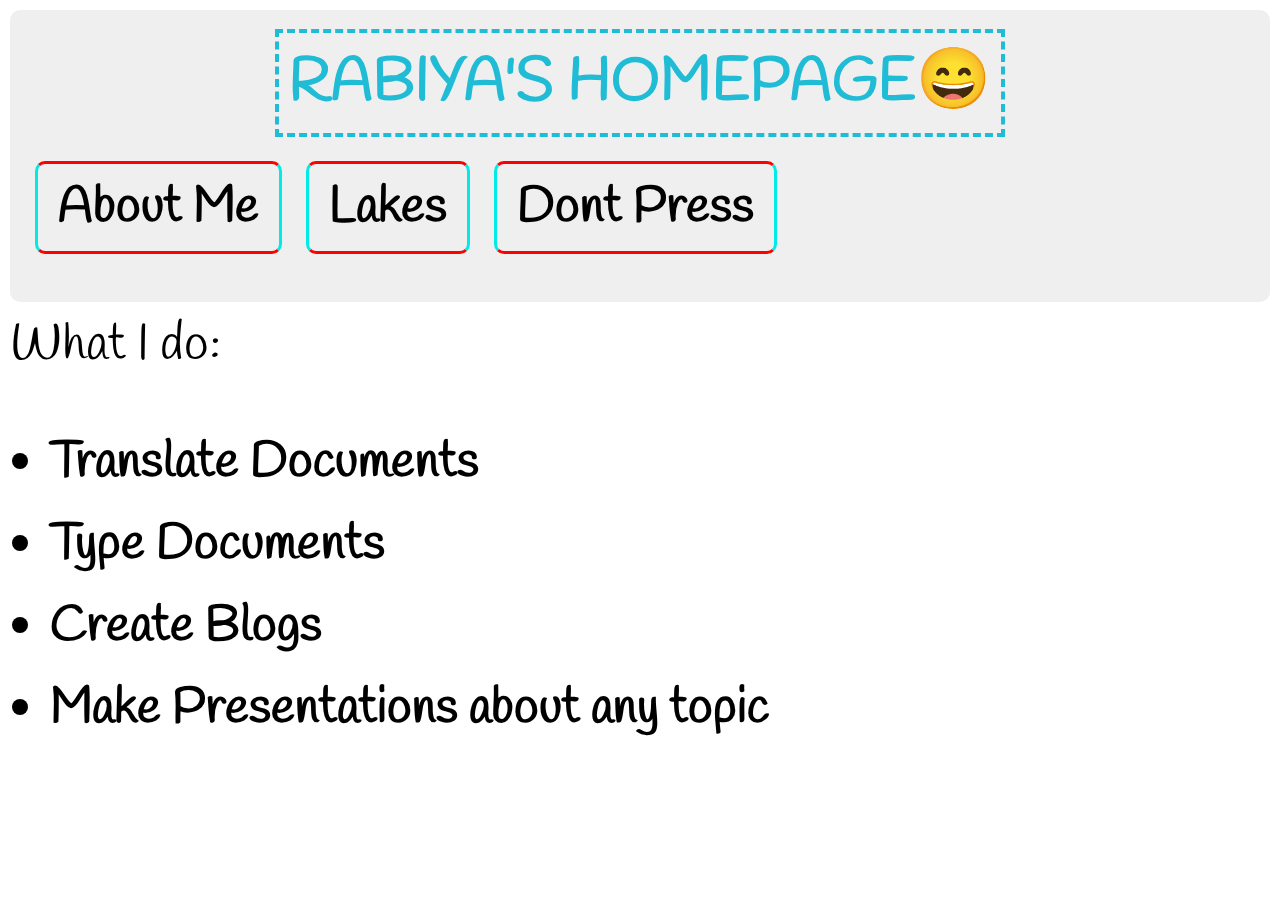
==== commit 7bf99bc1: "Update index.html" ====
--- a/index.html
+++ b/index.html
@@ -11,6 +11,7 @@
             <div id="headear">
             <a href="abtme.html"><button id="but">About Me</button></a>
                 <a href="lakes.html"><button id="but">Lakes</button></a>
+                <a href="sth.html"><button id="but">Dont Press</button></a>
             </p>
           </div>
            <img src="">
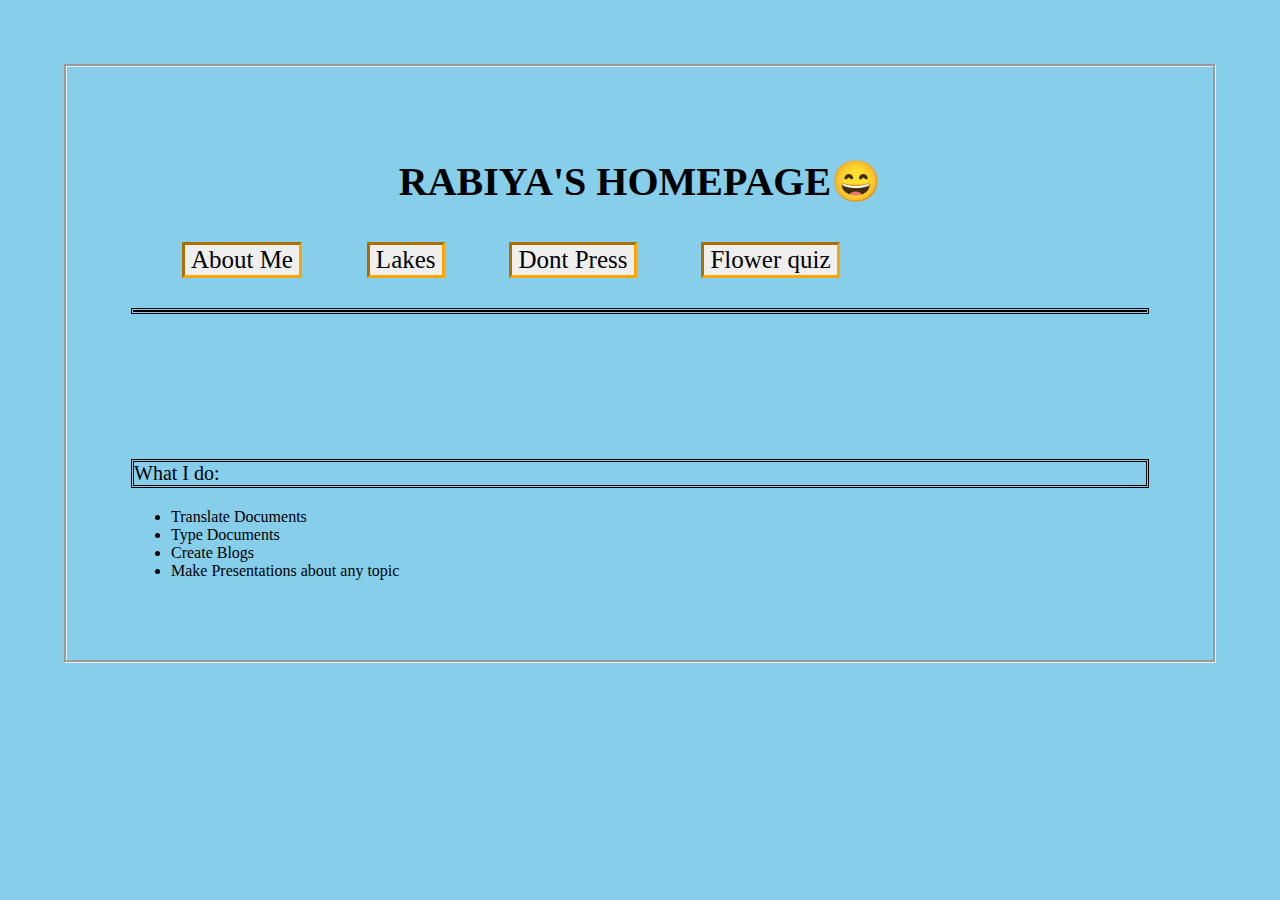
==== commit 80809692: "Update index.html" ====
--- a/index.html
+++ b/index.html
@@ -12,6 +12,8 @@
             <a href="abtme.html"><button id="but">About Me</button></a>
                 <a href="lakes.html"><button id="but">Lakes</button></a>
                 <a href="sth.html"><button id="but">Dont Press</button></a>
+                <a href="find the flower.html"><button id="but">Flower quiz</button></a>
+                
             </p>
           </div>
            <img src="">
--- a/style.css
+++ b/style.css
@@ -1,201 +1,24 @@
-html {
-    margin: 0;
-    padding: 0;
-}
-body {
-    font-family: 'Handlee', cursive;
-    font-size: 13pt;
-    padding: 10px;
-    margin: 0;
-}
-h1 {
-    font-size: 15pt;
-    color: #20bcd5;
-    text-align: center;
-    padding: 18px 0 18px 0;
-    margin: 0 0 10px 0;
-}
-h1 span {
-    border: 4px dashed #20bcd5;
-    padding: 10px;
-}
-p {
-    padding: 0;
-    margin: 0;
-}
-.img-circle {
-    border: 3px solid white;
-    border-radius: 50%;
-}
-.section {
-    background-color: #fff;
-    padding: 15px;
-    margin-bottom: 10px;
-    border-radius: 10px;
-     background-color: #efefef;
-}
-#header {
-    background-image: url("https://www.sololearn.com/Uploads/header.jpg");
-    background-size: cover;
-}
-#header img {
-    display: block;
-    width: 80px;
-    height: 80px;
-    margin: auto;
-}
-#header p {
-    font-size: 25pt;
-    color: #3b464c;
-    padding-top: 5px;
-    margin: 0;
-    font-weight: bold;
-    text-align: center;
-}
-.quote {
-    font-size: 12pt;
-    text-align: right;
-    margin-top: 10px;
-}
-table {
-    width: 100%;
-}
-table, th, td {
-    border: 2px solid #cecece;
-    border-collapse: collapse;
-    text-align: center;
-    table-layout: fixed;
-}
-.selected {
-    background-color: #f36f48;
-    font-weight: bold;
-    color: white;
-}
-li {
-    margin-bottom: 15px;
-    font-weight: bold;
-}
-progress {
-    width: 70%;
-    height: 20px;
-    color: #3fb6b2;
-    background: #efefef;
-}
-progress::-webkit-progress-bar {
-    background: #efefef;
-}
-progress::-webkit-progress-value {
-    background: #3fb6b2;
-} 
-progress::-moz-progress-bar {
-    color: #3fb6b2;
-    background: #efefef;
-}
-iframe, audio {
-    display: block;
-    margin: 0 auto;
-    border: 3px solid #3fb6b2;
-}
-hr {
-    border: 0;
-    height: 1px;
-    background: #f36f48;
-}
-form {
-    text-align: center;
-    margin-top: 0;
-}
-.submit {
-    background-color: #3fb6b2;
-    padding: 12px 45px;
-    border-radius: 5px;
-    cursor: pointer;
-    color: #ffffff;
-    border: none;
-    outline: none;
-    margin: 0;
-    font-weight: bold;
-}
-.submit:hover {
-    background-color: #43a09d;
-}
-textarea {
-    height: 100px;
-}
-input, textarea {
-    margin-bottom: 10px;
-    font-size: 11pt;
-    padding: 15px 10px 10px;
-    border: 1px solid #cecece;
-    background-color: #efefef;
-    color: #787575;
-    border-radius: 5px;
-    width: 70%;
-    outline: none;
-}
-.face {
-    transform: scale(0.4);
-    margin: 0 auto;
-    display: block;
-    margin-top: -35px;
-    margin-bottom: -25px;
-}
-#contacts img {
-    height: 50px;
-    width: 50px;
-    margin-left: 7px;
-    margin-right: 7px;
-}
-#contacts a {
-    text-decoration: none;
-}
-#contacts img:hover {
-    opacity: 0.8;
-}
-#contacts {
-    text-align: center;
-}
-.copyright {
-    font-size: 8pt;
-    text-align: right;
-    padding-bottom: 10px;
-    color: grey;
-}
-#haha
-{
-    padding-right: 50px;
-}
-#lol{
-  padding-right: 40px;
-  font-size: 45px;
-}
-#wed{
-    font-size: 50px;
-       font-color: orange ;
-
-}
-#lis{
-    font-size: 50px;
-}
-#HomePage{
-    font-size: 60px;
-}
-.sectio{
- 
-}
-#but{
-font-size: 50px;
-margin: 10px;
-padding: 10px;
-padding-left: 20px;
-padding-right: 20px;
-border: solid;
-border-color: #00EBE7;
-background-color: transparent;
-border-radius: 10px; 
-font-family: Handlee;
-font-weight: bold;
-border-top-color: red;
-border-bottom-color: red;
-
-}
+body{border-style: groove;
+  padding:5%;
+  margin:5%;
+  background-color:skyblue;}
+  p{border-style: double;;}
+button{border:solid;
+  border-style: inset;
+  border-color: orange;
+  margin: 10px;
+  margin-left: 5%;
+font-size: 25px;
+font-family: Tangerine;}
+h1{text-align:center;
+font-weight:bolder;
+font-size: 40px}
+#ha{font-size: 35px;}
+#haha{font-size:30px;
+color: red;}
+p{font-size: 20px;}
+img{margin: 10px;
+  margin-left: 10%;
+  margin-top: 5%;
+  margin-bottom: 5%;
+  }
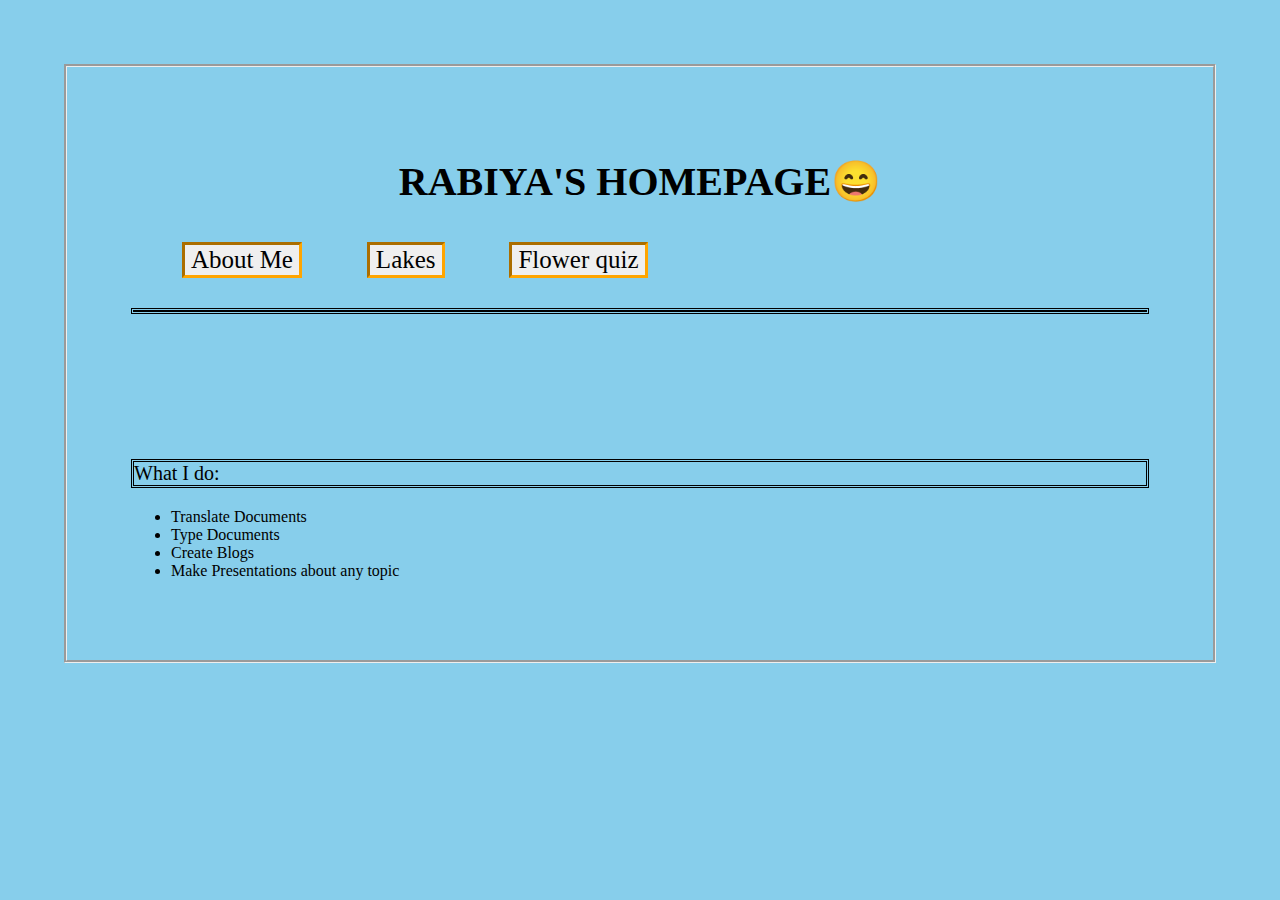
==== commit d750d9e2: "Update index.html" ====
--- a/index.html
+++ b/index.html
@@ -11,7 +11,6 @@
             <div id="headear">
             <a href="abtme.html"><button id="but">About Me</button></a>
                 <a href="lakes.html"><button id="but">Lakes</button></a>
-                <a href="sth.html"><button id="but">Dont Press</button></a>
                 <a href="find the flower.html"><button id="but">Flower quiz</button></a>
                 
             </p>
